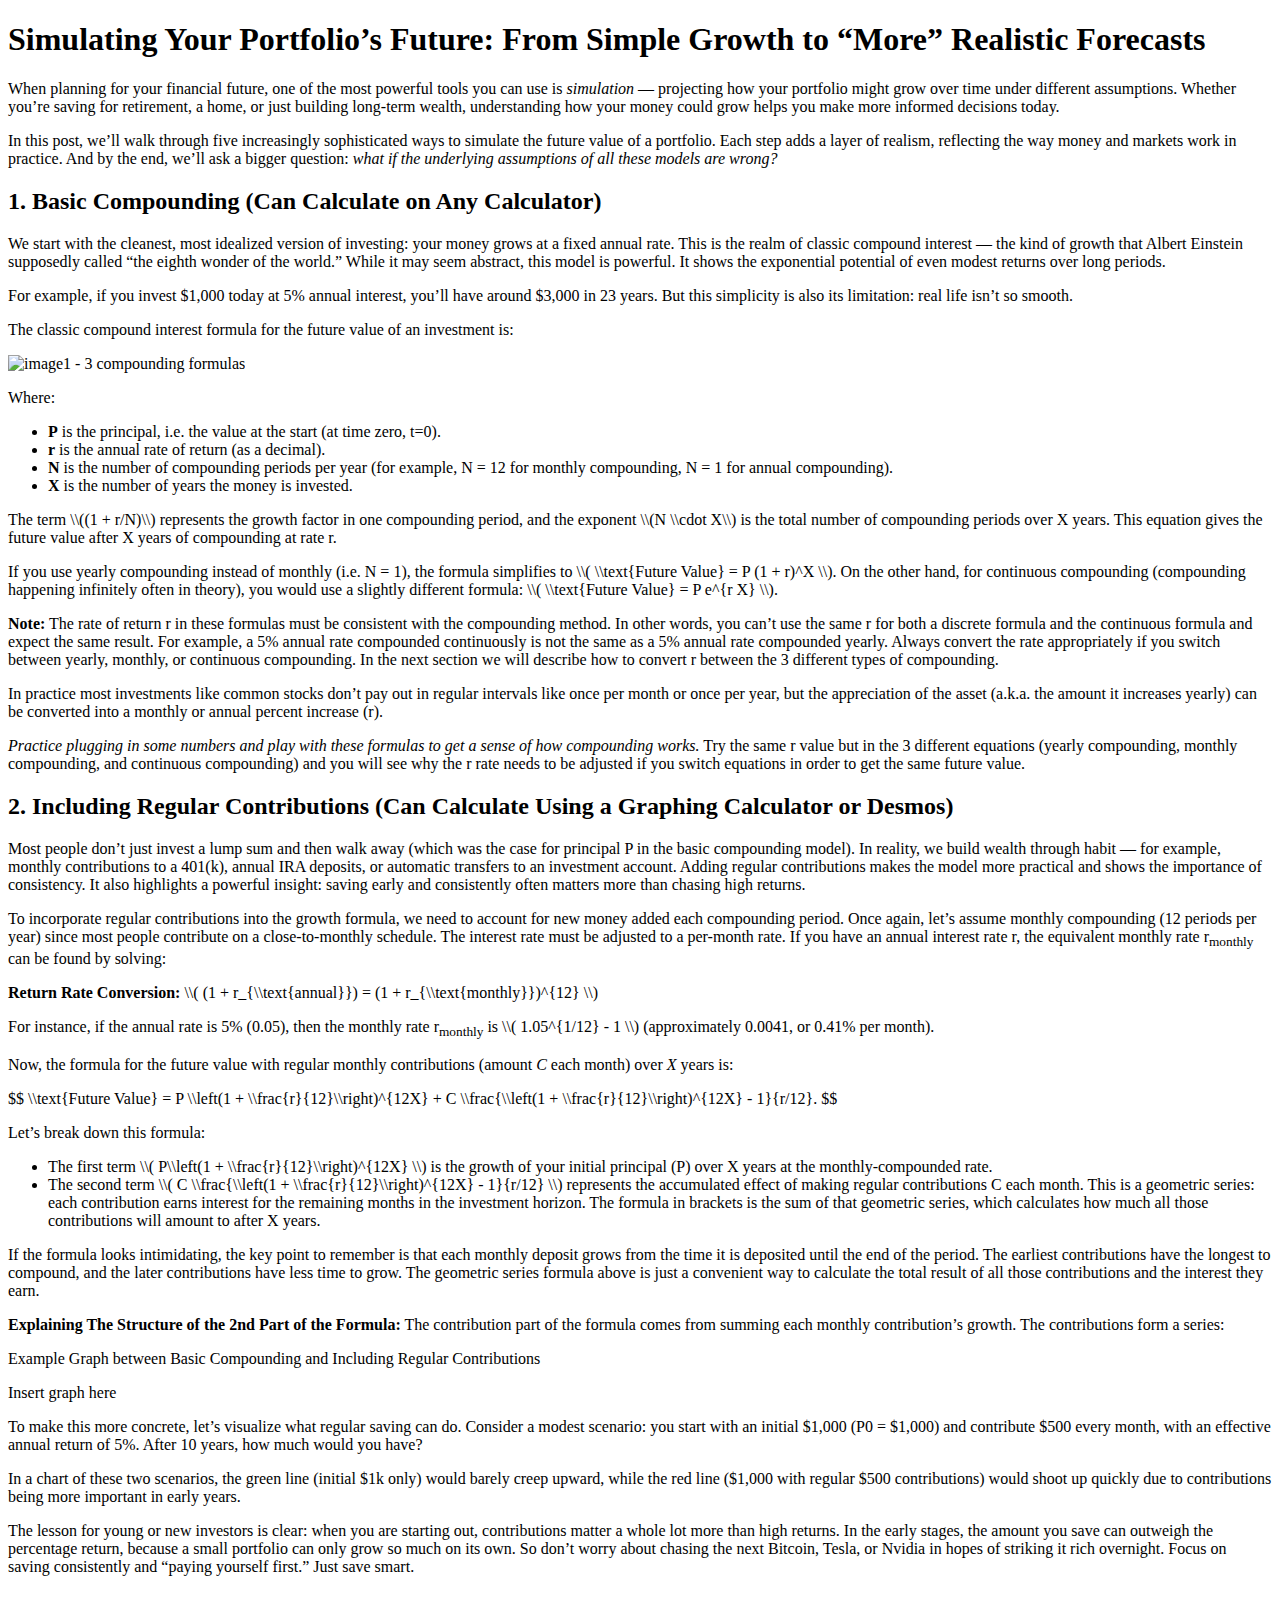
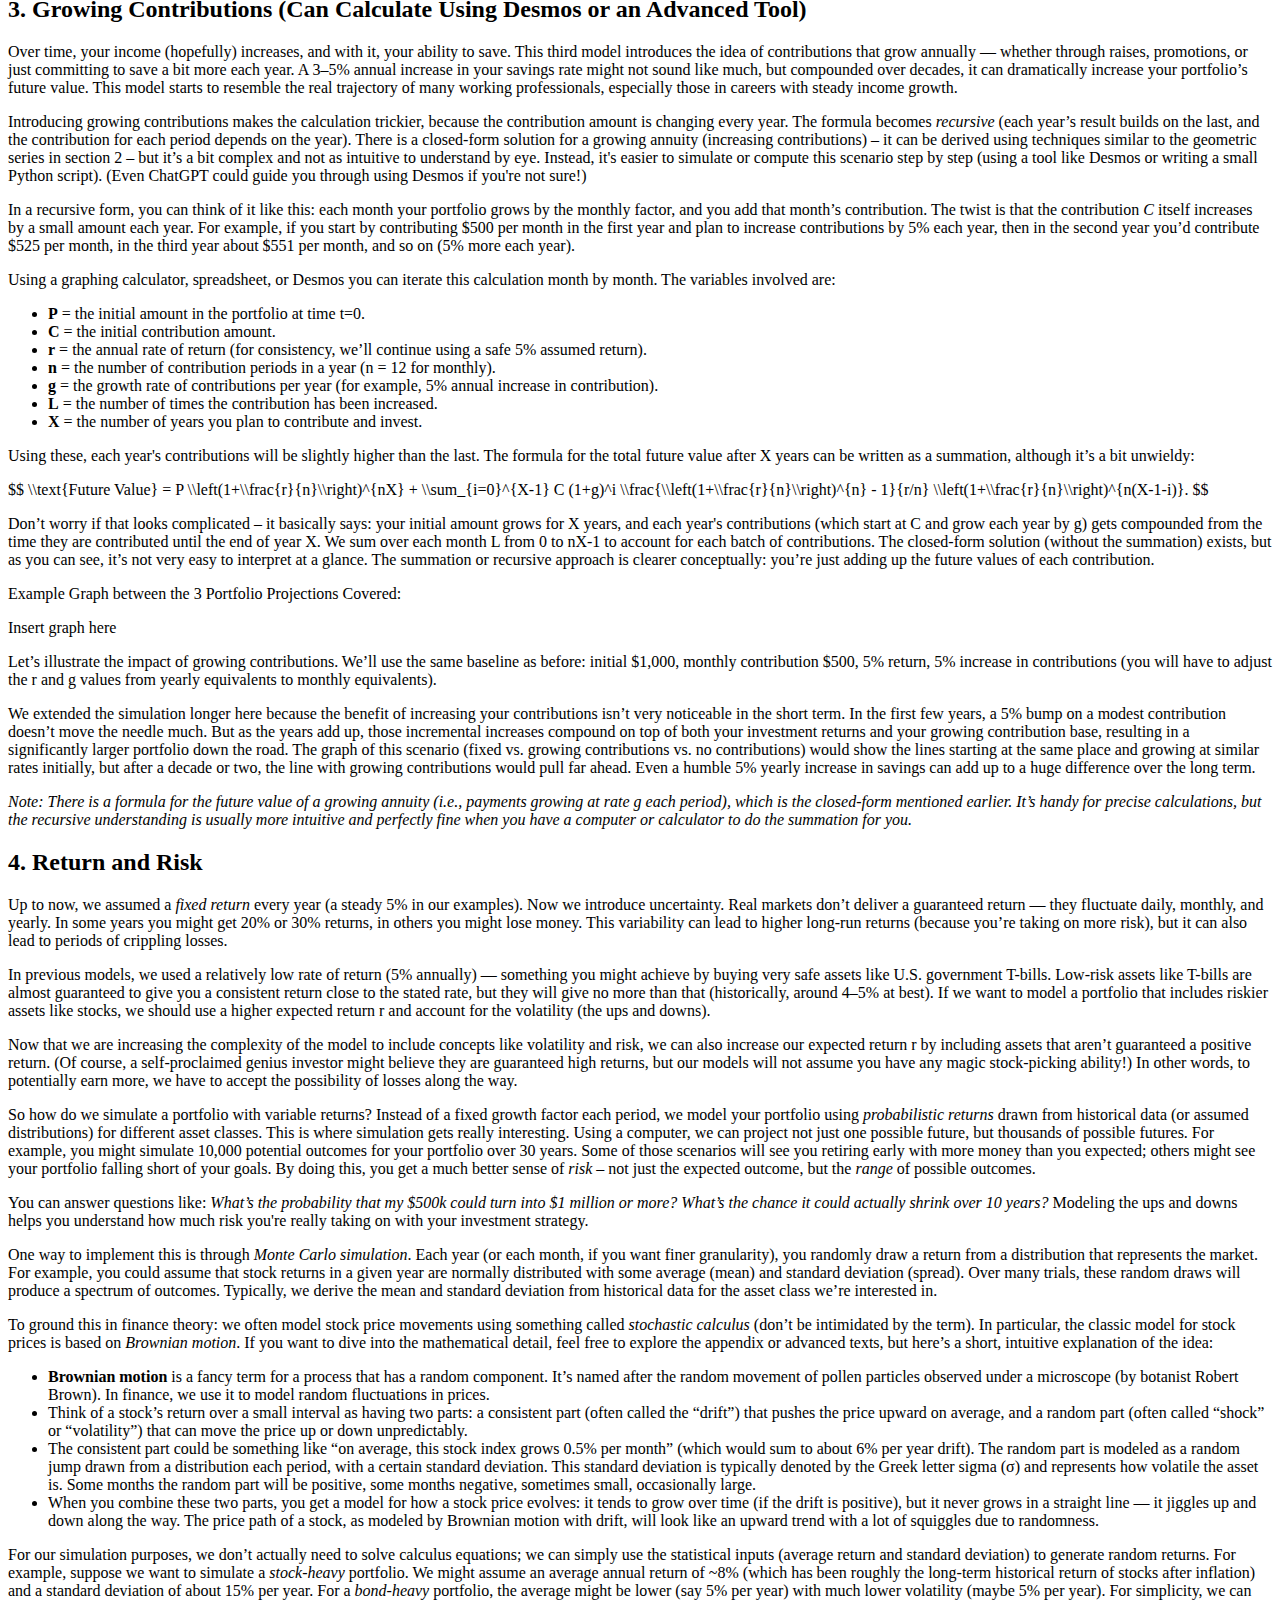
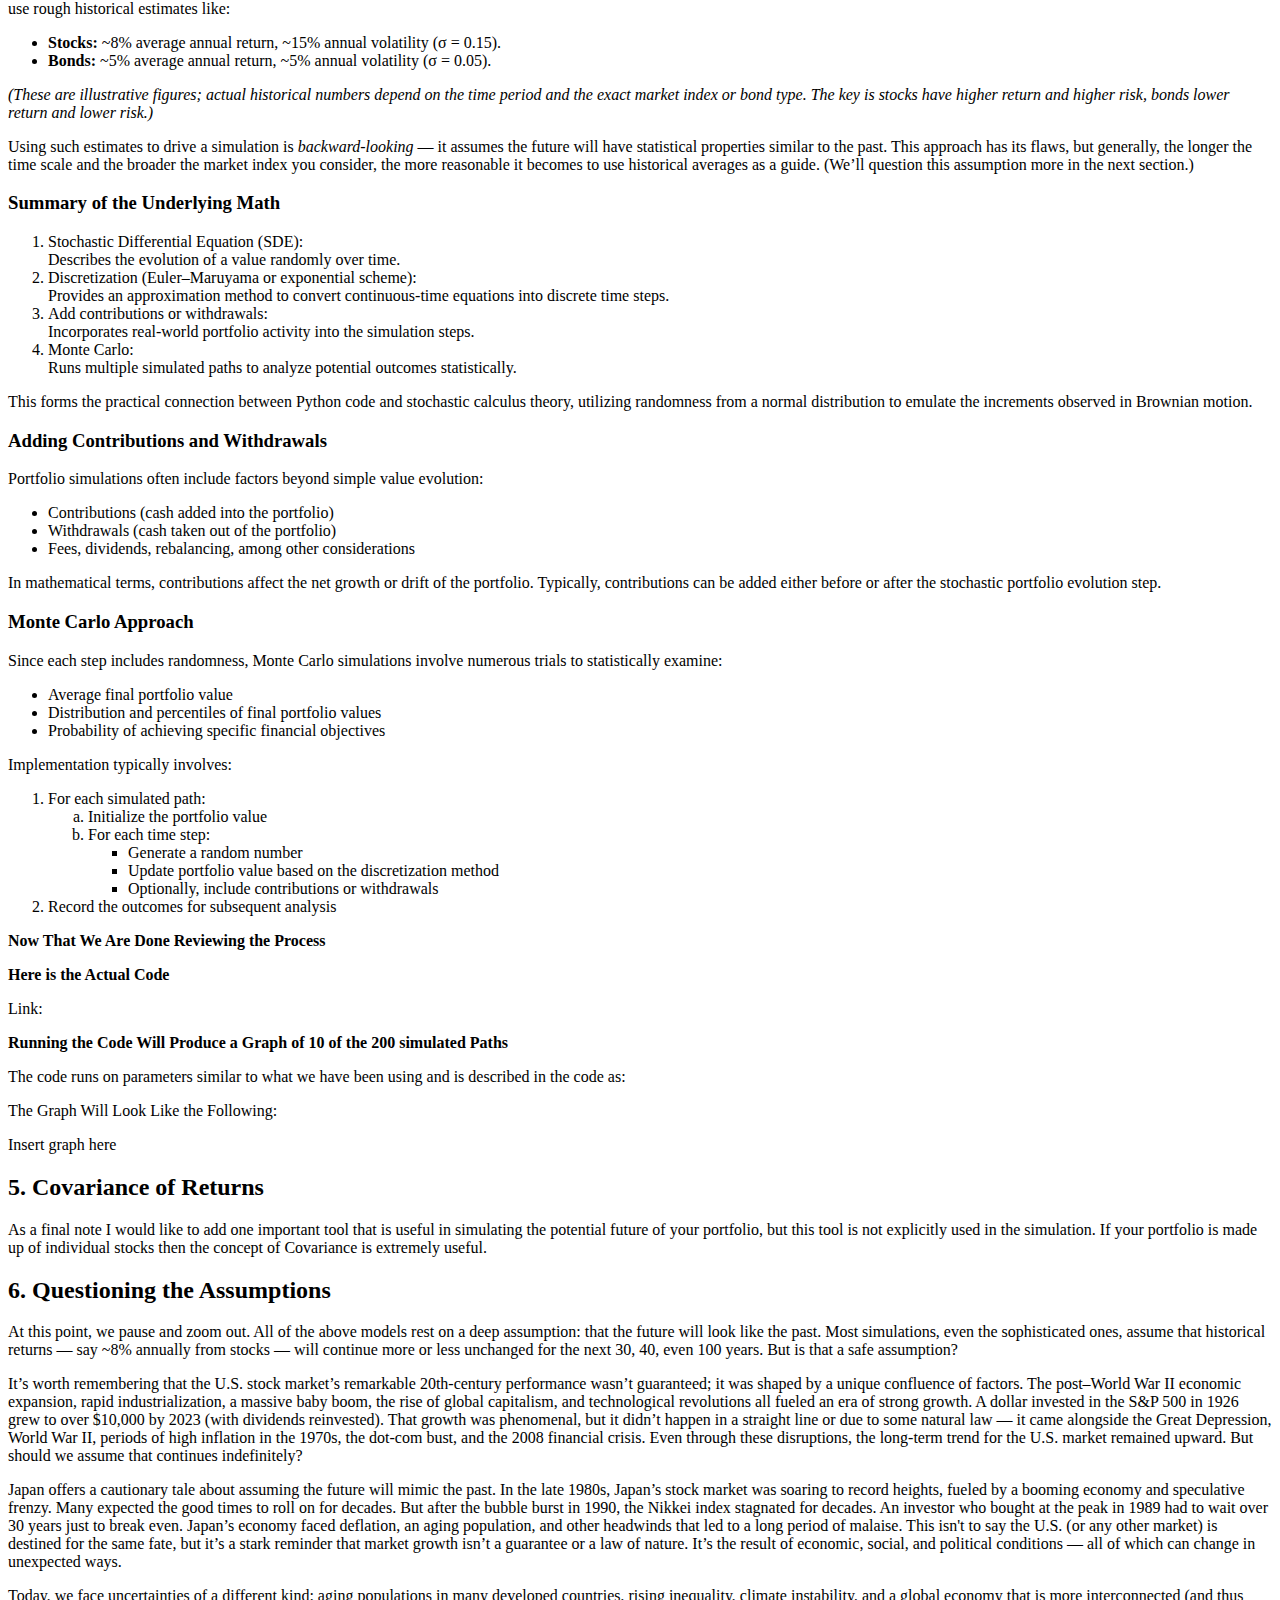
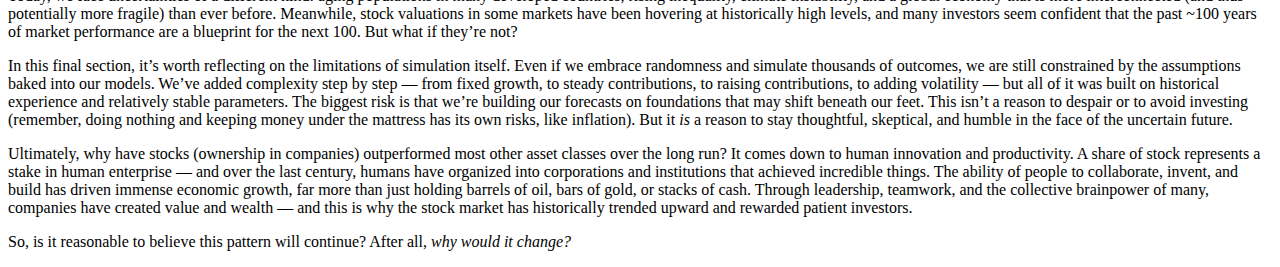
==== posts/finance-post1.html @ 4a127bc6 "Update finance-post1.html" ====
<!DOCTYPE html>
<html lang="en">
<head>
  <meta charset="UTF-8">
  <title>Simulating Your Portfolio’s Future</title>
  <link rel="stylesheet" href="style.css">
  <script>
  window.MathJax = {
    tex: {
      inlineMath: [['\\(','\\)']],
      displayMath: [['$$','$$'], ['\\[','\\]']]
    },
    options: {
      skipHtmlTags: ['script','noscript','style','textarea','pre']
    }
  };
  </script>
  <script src="https://cdn.jsdelivr.net/npm/mathjax@3/es5/tex-chtml.js" async></script>
</head>
<body>
<div class="container">
  <h1>Simulating Your Portfolio’s Future: From Simple Growth to “More” Realistic Forecasts</h1>

  <p>When planning for your financial future, one of the most powerful tools you can use is <em>simulation</em> — projecting how your portfolio might grow over time under different assumptions. Whether you’re saving for retirement, a home, or just building long-term wealth, understanding how your money could grow helps you make more informed decisions today.</p>

  <p>In this post, we’ll walk through five increasingly sophisticated ways to simulate the future value of a portfolio. Each step adds a layer of realism, reflecting the way money and markets work in practice. And by the end, we’ll ask a bigger question: <em>what if the underlying assumptions of all these models are wrong?</em></p>

  <h2>1. Basic Compounding (Can Calculate on Any Calculator)</h2>

  <p>We start with the cleanest, most idealized version of investing: your money grows at a fixed annual rate. This is the realm of classic compound interest — the kind of growth that Albert Einstein supposedly called “the eighth wonder of the world.” While it may seem abstract, this model is powerful. It shows the exponential potential of even modest returns over long periods.</p>

  <p>For example, if you invest $1,000 today at 5% annual interest, you’ll have around $3,000 in 23 years. But this simplicity is also its limitation: real life isn’t so smooth.</p>

  <p>The classic compound interest formula for the future value of an investment is:</p>
  <div class="graph-placeholder">
    <img src="https://github.com/He11oPeter/SamuelsBadMath/blob/main/images/Finance-post1-image1.png" alt="image1 - 3 compounding formulas" />
  </div>

  <p>Where:</p>
  <ul>
    <li><strong>P</strong> is the principal, i.e. the value at the start (at time zero, t=0).</li>
    <li><strong>r</strong> is the annual rate of return (as a decimal).</li>
    <li><strong>N</strong> is the number of compounding periods per year (for example, N = 12 for monthly compounding, N = 1 for annual compounding).</li>
    <li><strong>X</strong> is the number of years the money is invested.</li>
  </ul>

  <p>The term \\((1 + r/N)\\) represents the growth factor in one compounding period, and the exponent \\(N \\cdot X\\) is the total number of compounding periods over X years. This equation gives the future value after X years of compounding at rate r.</p>

  <p>If you use yearly compounding instead of monthly (i.e. N = 1), the formula simplifies to \\( \\text{Future Value} = P (1 + r)^X \\). On the other hand, for continuous compounding (compounding happening infinitely often in theory), you would use a slightly different formula: \\( \\text{Future Value} = P e^{r X} \\).</p>

  <p><strong>Note:</strong> The rate of return r in these formulas must be consistent with the compounding method. In other words, you can’t use the same r for both a discrete formula and the continuous formula and expect the same result. For example, a 5% annual rate compounded continuously is not the same as a 5% annual rate compounded yearly. Always convert the rate appropriately if you switch between yearly, monthly, or continuous compounding. In the next section we will describe how to convert r between the 3 different types of compounding.</p>

  <p>In practice most investments like common stocks don’t pay out in regular intervals like once per month or once per year, but the appreciation of the asset (a.k.a. the amount it increases yearly) can be converted into a monthly or annual percent increase (r).</p>

  <p><em>Practice plugging in some numbers and play with these formulas to get a sense of how compounding works.</em> Try the same r value but in the 3 different equations (yearly compounding, monthly compounding, and continuous compounding) and you will see why the r rate needs to be adjusted if you switch equations in order to get the same future value.</p>

  <h2>2. Including Regular Contributions (Can Calculate Using a Graphing Calculator or Desmos)</h2>

  <p>Most people don’t just invest a lump sum and then walk away (which was the case for principal P in the basic compounding model). In reality, we build wealth through habit — for example, monthly contributions to a 401(k), annual IRA deposits, or automatic transfers to an investment account. Adding regular contributions makes the model more practical and shows the importance of consistency. It also highlights a powerful insight: saving early and consistently often matters more than chasing high returns.</p>

  <p>To incorporate regular contributions into the growth formula, we need to account for new money added each compounding period. Once again, let’s assume monthly compounding (12 periods per year) since most people contribute on a close-to-monthly schedule. The interest rate must be adjusted to a per-month rate. If you have an annual interest rate r, the equivalent monthly rate r<sub>monthly</sub> can be found by solving:</p>

  <p><strong>Return Rate Conversion:</strong> \\( (1 + r_{\\text{annual}}) = (1 + r_{\\text{monthly}})^{12} \\)</p>

  <p>For instance, if the annual rate is 5% (0.05), then the monthly rate r<sub>monthly</sub> is \\( 1.05^{1/12} - 1 \\) (approximately 0.0041, or 0.41% per month).</p>

  <p>Now, the formula for the future value with regular monthly contributions (amount <em>C</em> each month) over <em>X</em> years is:</p>

  <p>$$ \\text{Future Value} = P \\left(1 + \\frac{r}{12}\\right)^{12X} + C \\frac{\\left(1 + \\frac{r}{12}\\right)^{12X} - 1}{r/12}. $$</p>

  <p>Let’s break down this formula:</p>
  <ul>
    <li>The first term \\( P\\left(1 + \\frac{r}{12}\\right)^{12X} \\) is the growth of your initial principal (P) over X years at the monthly-compounded rate.</li>
    <li>The second term \\( C \\frac{\\left(1 + \\frac{r}{12}\\right)^{12X} - 1}{r/12} \\) represents the accumulated effect of making regular contributions C each month. This is a geometric series: each contribution earns interest for the remaining months in the investment horizon. The formula in brackets is the sum of that geometric series, which calculates how much all those contributions will amount to after X years.</li>
  </ul>

  <p>If the formula looks intimidating, the key point to remember is that each monthly deposit grows from the time it is deposited until the end of the period. The earliest contributions have the longest to compound, and the later contributions have less time to grow. The geometric series formula above is just a convenient way to calculate the total result of all those contributions and the interest they earn.</p>

  <p><strong>Explaining The Structure of the 2nd Part of the Formula:</strong> The contribution part of the formula comes from summing each monthly contribution’s growth. The contributions form a series:</p>

  <p class="graph-caption">Example Graph between Basic Compounding and Including Regular Contributions</p>
  <div class="graph-placeholder">Insert graph here</div>

  <p>To make this more concrete, let’s visualize what regular saving can do. Consider a modest scenario: you start with an initial $1,000 (P0 = $1,000) and contribute $500 every month, with an effective annual return of 5%. After 10 years, how much would you have?</p>

  <p>In a chart of these two scenarios, the <span class="green-line">green line</span> (initial $1k only) would barely creep upward, while the <span class="red-line">red line</span> ($1,000 with regular $500 contributions) would shoot up quickly due to contributions being more important in early years.</p>

  <p>The lesson for young or new investors is clear: when you are starting out, contributions matter a whole lot more than high returns. In the early stages, the amount you save can outweigh the percentage return, because a small portfolio can only grow so much on its own. So don’t worry about chasing the next Bitcoin, Tesla, or Nvidia in hopes of striking it rich overnight. Focus on saving consistently and “paying yourself first.” Just save smart.</p>

  <h2>3. Growing Contributions (Can Calculate Using Desmos or an Advanced Tool)</h2>

  <p>Over time, your income (hopefully) increases, and with it, your ability to save. This third model introduces the idea of contributions that grow annually — whether through raises, promotions, or just committing to save a bit more each year. A 3–5% annual increase in your savings rate might not sound like much, but compounded over decades, it can dramatically increase your portfolio’s future value. This model starts to resemble the real trajectory of many working professionals, especially those in careers with steady income growth.</p>

  <p>Introducing growing contributions makes the calculation trickier, because the contribution amount is changing every year. The formula becomes <em>recursive</em> (each year’s result builds on the last, and the contribution for each period depends on the year). There is a closed-form solution for a growing annuity (increasing contributions) – it can be derived using techniques similar to the geometric series in section 2 – but it’s a bit complex and not as intuitive to understand by eye. Instead, it's easier to simulate or compute this scenario step by step (using a tool like Desmos or writing a small Python script). (Even ChatGPT could guide you through using Desmos if you're not sure!)</p>

  <p>In a recursive form, you can think of it like this: each month your portfolio grows by the monthly factor, and you add that month’s contribution. The twist is that the contribution <em>C</em> itself increases by a small amount each year. For example, if you start by contributing $500 per month in the first year and plan to increase contributions by 5% each year, then in the second year you’d contribute $525 per month, in the third year about $551 per month, and so on (5% more each year).</p>

  <p>Using a graphing calculator, spreadsheet, or Desmos you can iterate this calculation month by month. The variables involved are:</p>
  <ul>
    <li><strong>P</strong> = the initial amount in the portfolio at time t=0.</li>
    <li><strong>C</strong> = the initial contribution amount.</li>
    <li><strong>r</strong> = the annual rate of return (for consistency, we’ll continue using a safe 5% assumed return).</li>
    <li><strong>n</strong> = the number of contribution periods in a year (n = 12 for monthly).</li>
    <li><strong>g</strong> = the growth rate of contributions per year (for example, 5% annual increase in contribution).</li>
    <li><strong>L</strong> = the number of times the contribution has been increased.</li>
    <li><strong>X</strong> = the number of years you plan to contribute and invest.</li>
  </ul>

  <p>Using these, each year's contributions will be slightly higher than the last. The formula for the total future value after X years can be written as a summation, although it’s a bit unwieldy:</p>

  <p>$$ \\text{Future Value} = P \\left(1+\\frac{r}{n}\\right)^{nX} + \\sum_{i=0}^{X-1} C (1+g)^i \\frac{\\left(1+\\frac{r}{n}\\right)^{n} - 1}{r/n} \\left(1+\\frac{r}{n}\\right)^{n(X-1-i)}. $$</p>

  <p>Don’t worry if that looks complicated – it basically says: your initial amount grows for X years, and each year's contributions (which start at C and grow each year by g) gets compounded from the time they are contributed until the end of year X. We sum over each month L from 0 to nX-1 to account for each batch of contributions. The closed-form solution (without the summation) exists, but as you can see, it’s not very easy to interpret at a glance. The summation or recursive approach is clearer conceptually: you’re just adding up the future values of each contribution.</p>

  <p class="graph-caption">Example Graph between the 3 Portfolio Projections Covered:</p>
  <div class="graph-placeholder">Insert graph here</div>

  <p>Let’s illustrate the impact of growing contributions. We’ll use the same baseline as before: initial $1,000, monthly contribution $500, 5% return, 5% increase in contributions (you will have to adjust the r and g values from yearly equivalents to monthly equivalents).</p>

  <p>We extended the simulation longer here because the benefit of increasing your contributions isn’t very noticeable in the short term. In the first few years, a 5% bump on a modest contribution doesn’t move the needle much. But as the years add up, those incremental increases compound on top of both your investment returns and your growing contribution base, resulting in a significantly larger portfolio down the road. The graph of this scenario (fixed vs. growing contributions vs. no contributions) would show the lines starting at the same place and growing at similar rates initially, but after a decade or two, the line with growing contributions would pull far ahead. Even a humble 5% yearly increase in savings can add up to a huge difference over the long term.</p>

  <p><em>Note: There is a formula for the future value of a growing annuity (i.e., payments growing at rate g each period), which is the closed-form mentioned earlier. It’s handy for precise calculations, but the recursive understanding is usually more intuitive and perfectly fine when you have a computer or calculator to do the summation for you.</em></p>

  <h2>4. Return and Risk</h2>

  <p>Up to now, we assumed a <em>fixed return</em> every year (a steady 5% in our examples). Now we introduce uncertainty. Real markets don’t deliver a guaranteed return — they fluctuate daily, monthly, and yearly. In some years you might get 20% or 30% returns, in others you might lose money. This variability can lead to higher long-run returns (because you’re taking on more risk), but it can also lead to periods of crippling losses.</p>

  <p>In previous models, we used a relatively low rate of return (5% annually) — something you might achieve by buying very safe assets like U.S. government T-bills. Low-risk assets like T-bills are almost guaranteed to give you a consistent return close to the stated rate, but they will give no more than that (historically, around 4–5% at best). If we want to model a portfolio that includes riskier assets like stocks, we should use a higher expected return r and account for the volatility (the ups and downs).</p>

  <p>Now that we are increasing the complexity of the model to include concepts like volatility and risk, we can also increase our expected return r by including assets that aren’t guaranteed a positive return. (Of course, a self-proclaimed genius investor might believe they are guaranteed high returns, but our models will not assume you have any magic stock-picking ability!) In other words, to potentially earn more, we have to accept the possibility of losses along the way.</p>

  <p>So how do we simulate a portfolio with variable returns? Instead of a fixed growth factor each period, we model your portfolio using <em>probabilistic returns</em> drawn from historical data (or assumed distributions) for different asset classes. This is where simulation gets really interesting. Using a computer, we can project not just one possible future, but thousands of possible futures. For example, you might simulate 10,000 potential outcomes for your portfolio over 30 years. Some of those scenarios will see you retiring early with more money than you expected; others might see your portfolio falling short of your goals. By doing this, you get a much better sense of <em>risk</em> – not just the expected outcome, but the <em>range</em> of possible outcomes.</p>

  <p>You can answer questions like: <em>What’s the probability that my $500k could turn into $1 million or more? What’s the chance it could actually shrink over 10 years?</em> Modeling the ups and downs helps you understand how much risk you're really taking on with your investment strategy.</p>

  <p>One way to implement this is through <em>Monte Carlo simulation</em>. Each year (or each month, if you want finer granularity), you randomly draw a return from a distribution that represents the market. For example, you could assume that stock returns in a given year are normally distributed with some average (mean) and standard deviation (spread). Over many trials, these random draws will produce a spectrum of outcomes. Typically, we derive the mean and standard deviation from historical data for the asset class we’re interested in.</p>

  <p>To ground this in finance theory: we often model stock price movements using something called <em>stochastic calculus</em> (don’t be intimidated by the term). In particular, the classic model for stock prices is based on <em>Brownian motion</em>. If you want to dive into the mathematical detail, feel free to explore the appendix or advanced texts, but here’s a short, intuitive explanation of the idea:</p>

  <ul>
    <li><strong>Brownian motion</strong> is a fancy term for a process that has a random component. It’s named after the random movement of pollen particles observed under a microscope (by botanist Robert Brown). In finance, we use it to model random fluctuations in prices.</li>
    <li>Think of a stock’s return over a small interval as having two parts: a consistent part (often called the “drift”) that pushes the price upward on average, and a random part (often called “shock” or “volatility”) that can move the price up or down unpredictably.</li>
    <li>The consistent part could be something like “on average, this stock index grows 0.5% per month” (which would sum to about 6% per year drift). The random part is modeled as a random jump drawn from a distribution each period, with a certain standard deviation. This standard deviation is typically denoted by the Greek letter sigma (&sigma;) and represents how volatile the asset is. Some months the random part will be positive, some months negative, sometimes small, occasionally large.</li>
    <li>When you combine these two parts, you get a model for how a stock price evolves: it tends to grow over time (if the drift is positive), but it never grows in a straight line — it jiggles up and down along the way. The price path of a stock, as modeled by Brownian motion with drift, will look like an upward trend with a lot of squiggles due to randomness.</li>
  </ul>

  <p>For our simulation purposes, we don’t actually need to solve calculus equations; we can simply use the statistical inputs (average return and standard deviation) to generate random returns. For example, suppose we want to simulate a <em>stock-heavy</em> portfolio. We might assume an average annual return of ~8% (which has been roughly the long-term historical return of stocks after inflation) and a standard deviation of about 15% per year. For a <em>bond-heavy</em> portfolio, the average might be lower (say 5% per year) with much lower volatility (maybe 5% per year). For simplicity, we can use rough historical estimates like:</p>

  <ul>
    <li><strong>Stocks:</strong> ~8% average annual return, ~15% annual volatility (&sigma; = 0.15).</li>
    <li><strong>Bonds:</strong> ~5% average annual return, ~5% annual volatility (&sigma; = 0.05).</li>
  </ul>

  <p><em>(These are illustrative figures; actual historical numbers depend on the time period and the exact market index or bond type. The key is stocks have higher return and higher risk, bonds lower return and lower risk.)</em></p>

  <p>Using such estimates to drive a simulation is <em>backward-looking</em> — it assumes the future will have statistical properties similar to the past. This approach has its flaws, but generally, the longer the time scale and the broader the market index you consider, the more reasonable it becomes to use historical averages as a guide. (We’ll question this assumption more in the next section.)</p>
  <h3><strong>Summary of the Underlying Math</strong></h3>
<ol>
    <li>Stochastic Differential Equation (SDE):<br>
        Describes the evolution of a value randomly over time.
    </li>

    <li>Discretization (Euler–Maruyama or exponential scheme):<br>
        Provides an approximation method to convert continuous-time equations into discrete time steps.
    </li>

    <li>Add contributions or withdrawals:<br>
        Incorporates real-world portfolio activity into the simulation steps.
    </li>

    <li>Monte Carlo:<br>
        Runs multiple simulated paths to analyze potential outcomes statistically.
    </li>
</ol>

<p>This forms the practical connection between Python code and stochastic calculus theory, utilizing randomness from a normal distribution to emulate the increments observed in Brownian motion.</p>

<h3><strong>Adding Contributions and Withdrawals</strong></h3>
<p>Portfolio simulations often include factors beyond simple value evolution:</p>
<ul>
    <li>Contributions (cash added into the portfolio)</li>
    <li>Withdrawals (cash taken out of the portfolio)</li>
    <li>Fees, dividends, rebalancing, among other considerations</li>
</ul>

<p>In mathematical terms, contributions affect the net growth or drift of the portfolio. Typically, contributions can be added either before or after the stochastic portfolio evolution step.</p>

<h3><strong>Monte Carlo Approach</strong></h3>
<p>Since each step includes randomness, Monte Carlo simulations involve numerous trials to statistically examine:</p>
<ul>
    <li>Average final portfolio value</li>
    <li>Distribution and percentiles of final portfolio values</li>
    <li>Probability of achieving specific financial objectives</li>
</ul>

<p>Implementation typically involves:</p>
<ol>
    <li>For each simulated path:
        <ol type="a">
            <li>Initialize the portfolio value</li>
            <li>For each time step:
                <ul>
                    <li>Generate a random number</li>
                    <li>Update portfolio value based on the discretization method</li>
                    <li>Optionally, include contributions or withdrawals</li>
                </ul>
            </li>
        </ol>
    </li>
    <li>Record the outcomes for subsequent analysis</li>
</ol>



  <p><strong>Now That We Are Done Reviewing the Process</strong></p>
  <p><strong>Here is the Actual Code</strong></p>
  <p>Link:</p>

  <p><strong>Running the Code Will Produce a Graph of 10 of the 200 simulated Paths</strong></p>
  <p>The code runs on parameters similar to what we have been using and is described in the code as:</p>
  <p class="graph-caption">The Graph Will Look Like the Following:</p>
  <div class="graph-placeholder">Insert graph here</div>

  <h2>5. Covariance of Returns</h2>

  <p>As a final note I would like to add one important tool that is useful in simulating the potential future of your portfolio, but this tool is not explicitly used in the simulation. If your portfolio is made up of individual stocks then the concept of Covariance is extremely useful.</p>

  <h2>6. Questioning the Assumptions</h2>

  <p>At this point, we pause and zoom out. All of the above models rest on a deep assumption: that the future will look like the past. Most simulations, even the sophisticated ones, assume that historical returns — say ~8% annually from stocks — will continue more or less unchanged for the next 30, 40, even 100 years. But is that a safe assumption?</p>

  <p>It’s worth remembering that the U.S. stock market’s remarkable 20th-century performance wasn’t guaranteed; it was shaped by a unique confluence of factors. The post–World War II economic expansion, rapid industrialization, a massive baby boom, the rise of global capitalism, and technological revolutions all fueled an era of strong growth. A dollar invested in the S&amp;P 500 in 1926 grew to over $10,000 by 2023 (with dividends reinvested). That growth was phenomenal, but it didn’t happen in a straight line or due to some natural law — it came alongside the Great Depression, World War II, periods of high inflation in the 1970s, the dot-com bust, and the 2008 financial crisis. Even through these disruptions, the long-term trend for the U.S. market remained upward. But should we assume that continues indefinitely?</p>

  <p>Japan offers a cautionary tale about assuming the future will mimic the past. In the late 1980s, Japan’s stock market was soaring to record heights, fueled by a booming economy and speculative frenzy. Many expected the good times to roll on for decades. But after the bubble burst in 1990, the Nikkei index stagnated for decades. An investor who bought at the peak in 1989 had to wait over 30 years just to break even. Japan’s economy faced deflation, an aging population, and other headwinds that led to a long period of malaise. This isn't to say the U.S. (or any other market) is destined for the same fate, but it’s a stark reminder that market growth isn’t a guarantee or a law of nature. It’s the result of economic, social, and political conditions — all of which can change in unexpected ways.</p>

  <p>Today, we face uncertainties of a different kind: aging populations in many developed countries, rising inequality, climate instability, and a global economy that is more interconnected (and thus potentially more fragile) than ever before. Meanwhile, stock valuations in some markets have been hovering at historically high levels, and many investors seem confident that the past ~100 years of market performance are a blueprint for the next 100. But what if they’re not?</p>

  <p>In this final section, it’s worth reflecting on the limitations of simulation itself. Even if we embrace randomness and simulate thousands of outcomes, we are still constrained by the assumptions baked into our models. We’ve added complexity step by step — from fixed growth, to steady contributions, to raising contributions, to adding volatility — but all of it was built on historical experience and relatively stable parameters. The biggest risk is that we’re building our forecasts on foundations that may shift beneath our feet. This isn’t a reason to despair or to avoid investing (remember, doing nothing and keeping money under the mattress has its own risks, like inflation). But it <em>is</em> a reason to stay thoughtful, skeptical, and humble in the face of the uncertain future.</p>

  <p>Ultimately, why have stocks (ownership in companies) outperformed most other asset classes over the long run? It comes down to human innovation and productivity. A share of stock represents a stake in human enterprise — and over the last century, humans have organized into corporations and institutions that achieved incredible things. The ability of people to collaborate, invent, and build has driven immense economic growth, far more than just holding barrels of oil, bars of gold, or stacks of cash. Through leadership, teamwork, and the collective brainpower of many, companies have created value and wealth — and this is why the stock market has historically trended upward and rewarded patient investors.</p>

  <p>So, is it reasonable to believe this pattern will continue? After all, <em>why would it change?</em></p>
</div>
</body>
</html>
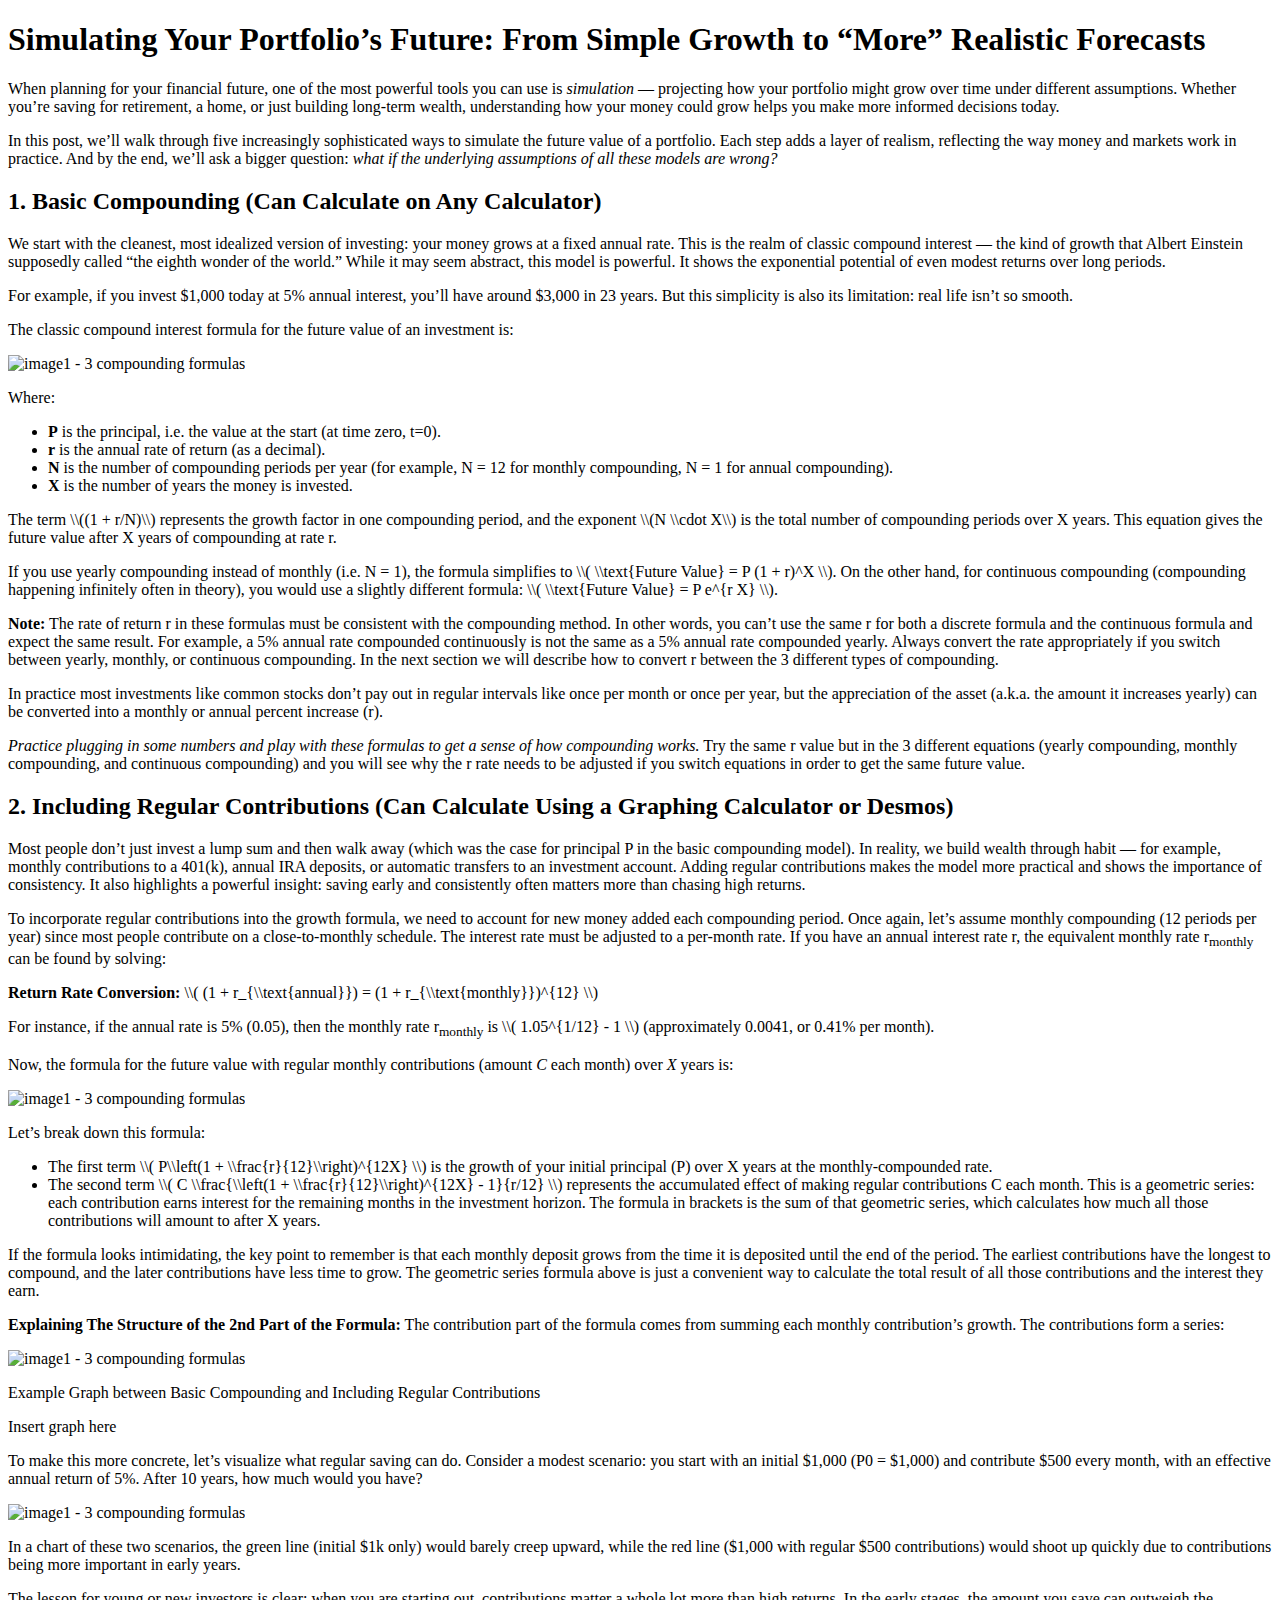
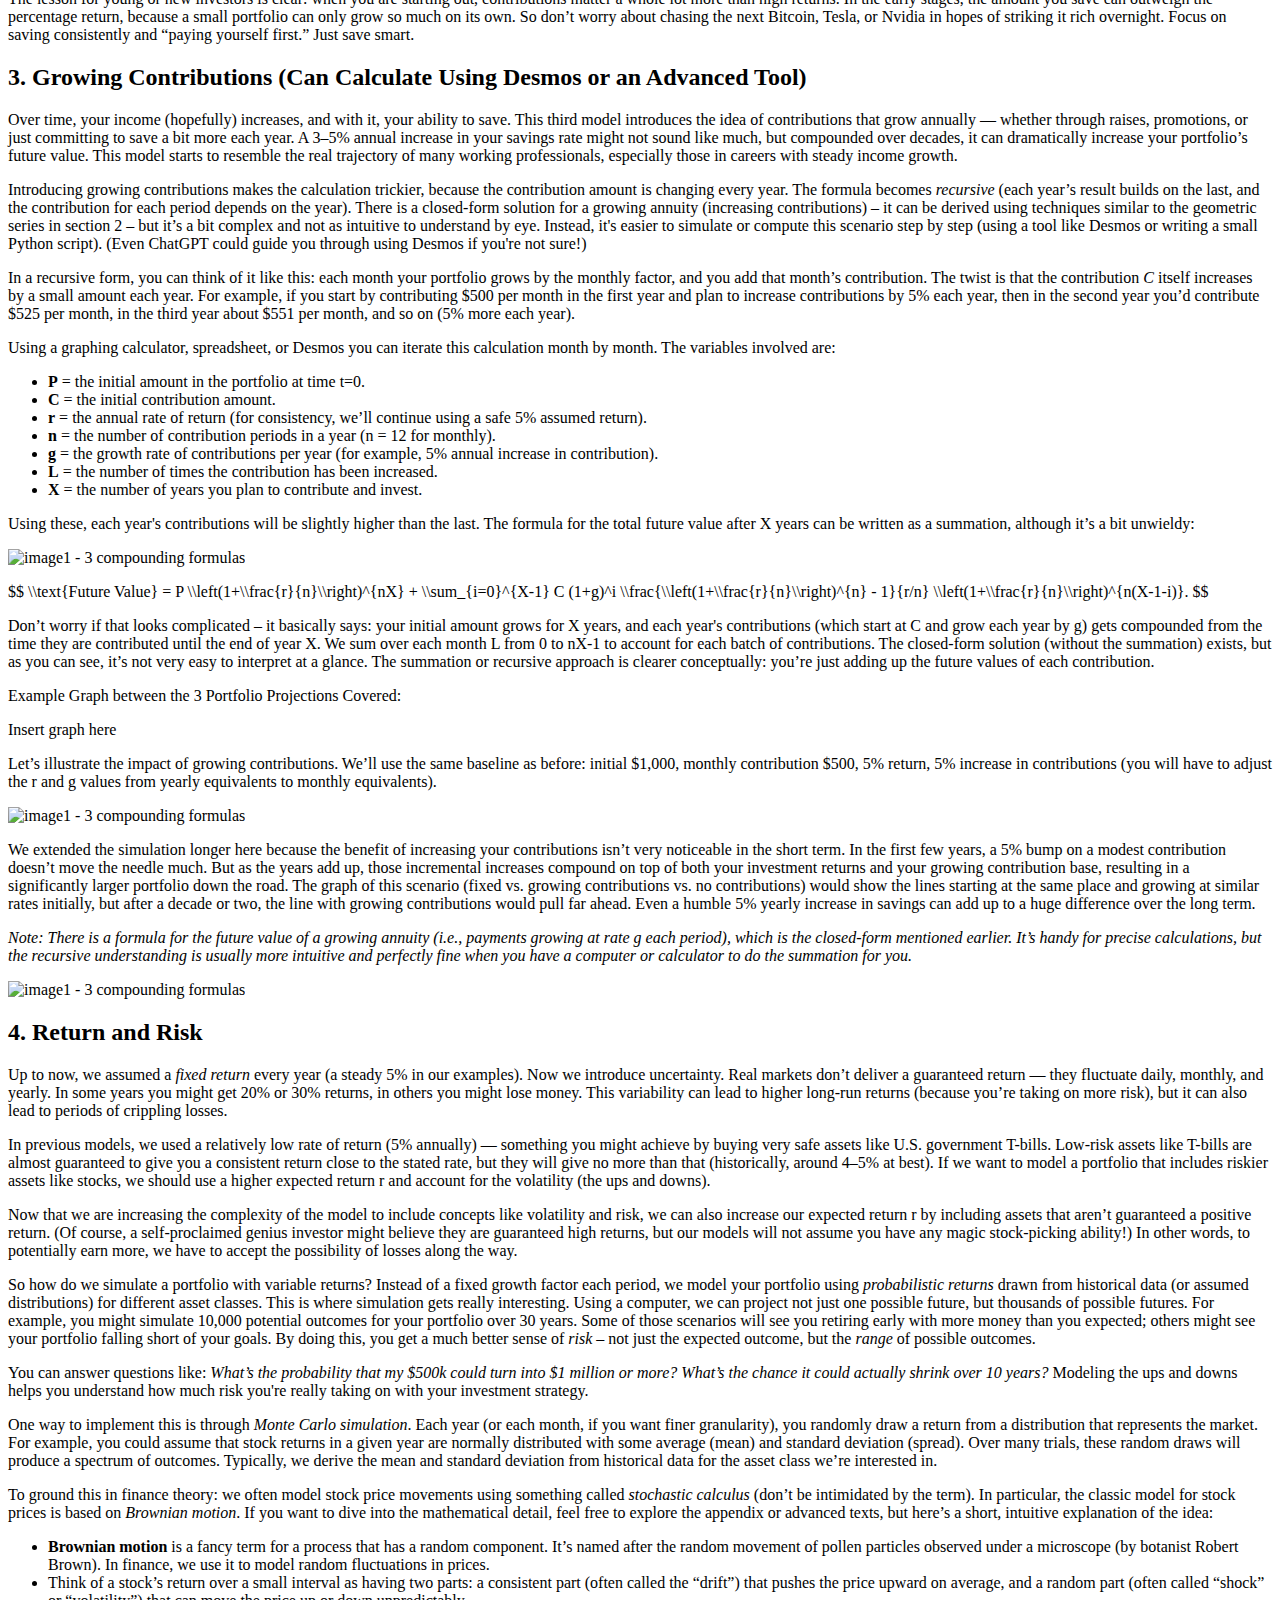
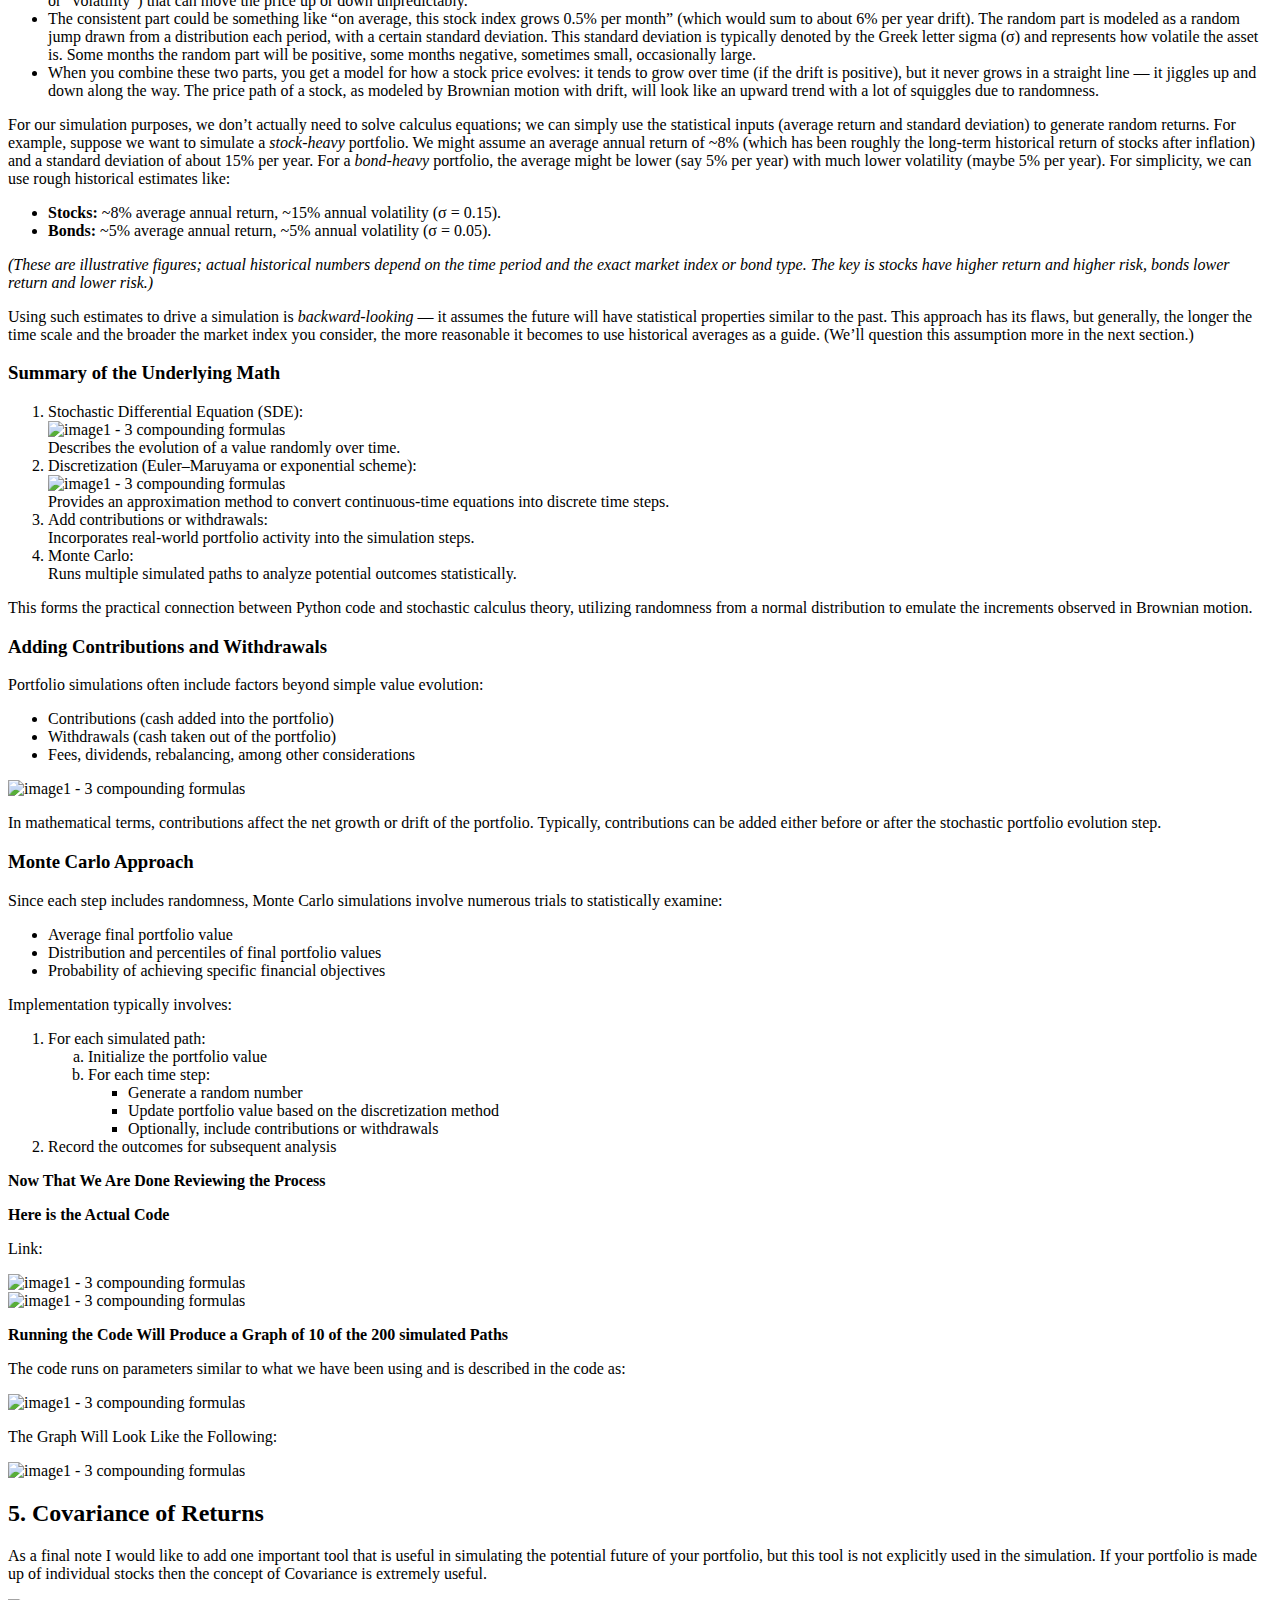
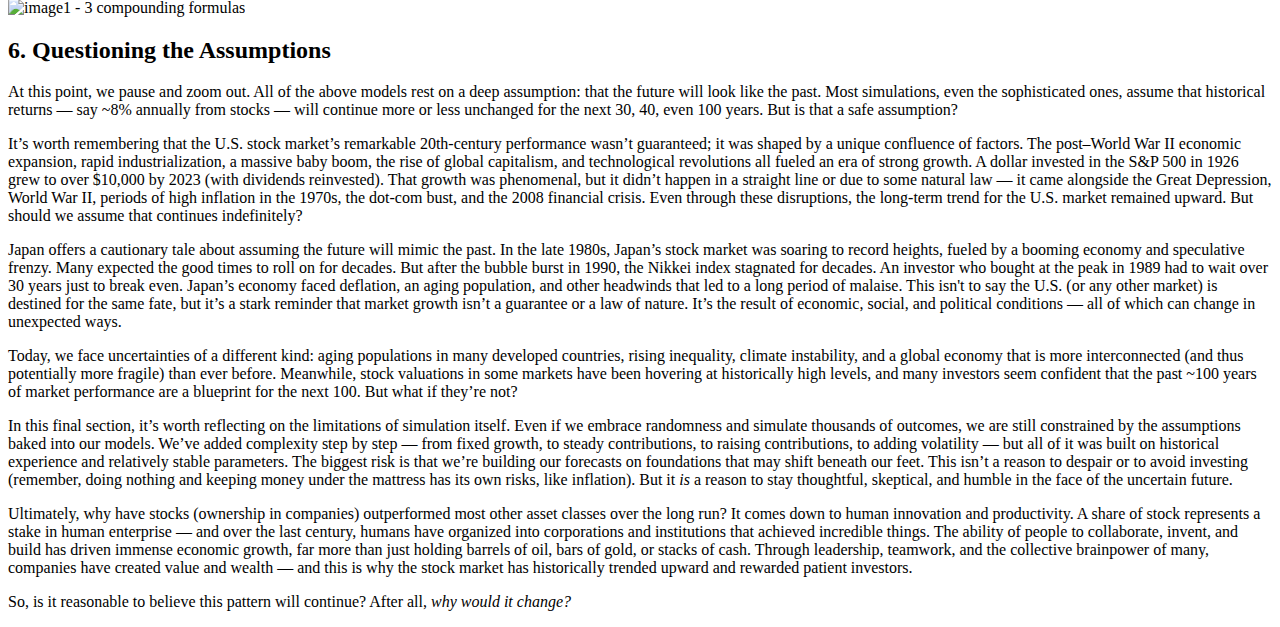
==== commit 94b42e8c: "Update finance-post1.html" ====
--- a/posts/finance-post1.html
+++ b/posts/finance-post1.html
@@ -33,7 +33,7 @@
 
   <p>The classic compound interest formula for the future value of an investment is:</p>
   <div class="graph-placeholder">
-    <img src="https://github.com/He11oPeter/SamuelsBadMath/blob/main/images/Finance-post1-image1.png" alt="image1 - 3 compounding formulas" />
+    <img src="https://raw.githubusercontent.com/He11oPeter/SamuelsBadMath/main/images/Finance-post1-image1.png" alt="image1 - 3 compounding formulas" />
   </div>
 
   <p>Where:</p>
@@ -65,8 +65,9 @@
   <p>For instance, if the annual rate is 5% (0.05), then the monthly rate r<sub>monthly</sub> is \\( 1.05^{1/12} - 1 \\) (approximately 0.0041, or 0.41% per month).</p>
 
   <p>Now, the formula for the future value with regular monthly contributions (amount <em>C</em> each month) over <em>X</em> years is:</p>
-
-  <p>$$ \\text{Future Value} = P \\left(1 + \\frac{r}{12}\\right)^{12X} + C \\frac{\\left(1 + \\frac{r}{12}\\right)^{12X} - 1}{r/12}. $$</p>
+  <div class="graph-placeholder">
+    <img src="https://raw.githubusercontent.com/He11oPeter/SamuelsBadMath/main/images/Finance-post1-image2.png" alt="image1 - 3 compounding formulas" />
+  </div>
 
   <p>Let’s break down this formula:</p>
   <ul>
@@ -77,12 +78,16 @@
   <p>If the formula looks intimidating, the key point to remember is that each monthly deposit grows from the time it is deposited until the end of the period. The earliest contributions have the longest to compound, and the later contributions have less time to grow. The geometric series formula above is just a convenient way to calculate the total result of all those contributions and the interest they earn.</p>
 
   <p><strong>Explaining The Structure of the 2nd Part of the Formula:</strong> The contribution part of the formula comes from summing each monthly contribution’s growth. The contributions form a series:</p>
-
+  <div class="graph-placeholder">
+    <img src="https://raw.githubusercontent.com/He11oPeter/SamuelsBadMath/main/images/Finance-post1-image3.png" alt="image1 - 3 compounding formulas" />
+  </div>
   <p class="graph-caption">Example Graph between Basic Compounding and Including Regular Contributions</p>
   <div class="graph-placeholder">Insert graph here</div>
 
   <p>To make this more concrete, let’s visualize what regular saving can do. Consider a modest scenario: you start with an initial $1,000 (P0 = $1,000) and contribute $500 every month, with an effective annual return of 5%. After 10 years, how much would you have?</p>
-
+  <div class="graph-placeholder">
+    <img src="https://raw.githubusercontent.com/He11oPeter/SamuelsBadMath/main/images/Finance-post1-image4.png" alt="image1 - 3 compounding formulas" />
+  </div>
   <p>In a chart of these two scenarios, the <span class="green-line">green line</span> (initial $1k only) would barely creep upward, while the <span class="red-line">red line</span> ($1,000 with regular $500 contributions) would shoot up quickly due to contributions being more important in early years.</p>
 
   <p>The lesson for young or new investors is clear: when you are starting out, contributions matter a whole lot more than high returns. In the early stages, the amount you save can outweigh the percentage return, because a small portfolio can only grow so much on its own. So don’t worry about chasing the next Bitcoin, Tesla, or Nvidia in hopes of striking it rich overnight. Focus on saving consistently and “paying yourself first.” Just save smart.</p>
@@ -107,7 +112,9 @@
   </ul>
 
   <p>Using these, each year's contributions will be slightly higher than the last. The formula for the total future value after X years can be written as a summation, although it’s a bit unwieldy:</p>
-
+  <div class="graph-placeholder">
+    <img src="https://raw.githubusercontent.com/He11oPeter/SamuelsBadMath/main/images/Finance-post1-image5.png" alt="image1 - 3 compounding formulas" />
+  </div>
   <p>$$ \\text{Future Value} = P \\left(1+\\frac{r}{n}\\right)^{nX} + \\sum_{i=0}^{X-1} C (1+g)^i \\frac{\\left(1+\\frac{r}{n}\\right)^{n} - 1}{r/n} \\left(1+\\frac{r}{n}\\right)^{n(X-1-i)}. $$</p>
 
   <p>Don’t worry if that looks complicated – it basically says: your initial amount grows for X years, and each year's contributions (which start at C and grow each year by g) gets compounded from the time they are contributed until the end of year X. We sum over each month L from 0 to nX-1 to account for each batch of contributions. The closed-form solution (without the summation) exists, but as you can see, it’s not very easy to interpret at a glance. The summation or recursive approach is clearer conceptually: you’re just adding up the future values of each contribution.</p>
@@ -116,11 +123,15 @@
   <div class="graph-placeholder">Insert graph here</div>
 
   <p>Let’s illustrate the impact of growing contributions. We’ll use the same baseline as before: initial $1,000, monthly contribution $500, 5% return, 5% increase in contributions (you will have to adjust the r and g values from yearly equivalents to monthly equivalents).</p>
-
+  <div class="graph-placeholder">
+    <img src="https://raw.githubusercontent.com/He11oPeter/SamuelsBadMath/main/images/Finance-post1-image6.png" alt="image1 - 3 compounding formulas" />
+  </div>
   <p>We extended the simulation longer here because the benefit of increasing your contributions isn’t very noticeable in the short term. In the first few years, a 5% bump on a modest contribution doesn’t move the needle much. But as the years add up, those incremental increases compound on top of both your investment returns and your growing contribution base, resulting in a significantly larger portfolio down the road. The graph of this scenario (fixed vs. growing contributions vs. no contributions) would show the lines starting at the same place and growing at similar rates initially, but after a decade or two, the line with growing contributions would pull far ahead. Even a humble 5% yearly increase in savings can add up to a huge difference over the long term.</p>
 
   <p><em>Note: There is a formula for the future value of a growing annuity (i.e., payments growing at rate g each period), which is the closed-form mentioned earlier. It’s handy for precise calculations, but the recursive understanding is usually more intuitive and perfectly fine when you have a computer or calculator to do the summation for you.</em></p>
-
+  <div class="graph-placeholder">
+    <img src="https://raw.githubusercontent.com/He11oPeter/SamuelsBadMath/main/images/Finance-post1-image7.png" alt="image1 - 3 compounding formulas" />
+  </div>
   <h2>4. Return and Risk</h2>
 
   <p>Up to now, we assumed a <em>fixed return</em> every year (a steady 5% in our examples). Now we introduce uncertainty. Real markets don’t deliver a guaranteed return — they fluctuate daily, monthly, and yearly. In some years you might get 20% or 30% returns, in others you might lose money. This variability can lead to higher long-run returns (because you’re taking on more risk), but it can also lead to periods of crippling losses.</p>
@@ -157,10 +168,16 @@
   <h3><strong>Summary of the Underlying Math</strong></h3>
 <ol>
     <li>Stochastic Differential Equation (SDE):<br>
+  <div class="graph-placeholder">
+    <img src="https://raw.githubusercontent.com/He11oPeter/SamuelsBadMath/main/images/Finance-post1-image8.png" alt="image1 - 3 compounding formulas" />
+  </div>
         Describes the evolution of a value randomly over time.
     </li>
 
     <li>Discretization (Euler–Maruyama or exponential scheme):<br>
+  <div class="graph-placeholder">
+    <img src="https://raw.githubusercontent.com/He11oPeter/SamuelsBadMath/main/images/Finance-post1-image9.png" alt="image1 - 3 compounding formulas" />
+  </div>
         Provides an approximation method to convert continuous-time equations into discrete time steps.
     </li>
 
@@ -182,7 +199,9 @@
     <li>Withdrawals (cash taken out of the portfolio)</li>
     <li>Fees, dividends, rebalancing, among other considerations</li>
 </ul>
-
+  <div class="graph-placeholder">
+    <img src="https://raw.githubusercontent.com/He11oPeter/SamuelsBadMath/main/images/Finance-post1-image10.png" alt="image1 - 3 compounding formulas" />
+  </div>
 <p>In mathematical terms, contributions affect the net growth or drift of the portfolio. Typically, contributions can be added either before or after the stochastic portfolio evolution step.</p>
 
 <h3><strong>Monte Carlo Approach</strong></h3>
@@ -215,16 +234,29 @@
   <p><strong>Now That We Are Done Reviewing the Process</strong></p>
   <p><strong>Here is the Actual Code</strong></p>
   <p>Link:</p>
+  <div class="graph-placeholder">
+    <img src="https://raw.githubusercontent.com/He11oPeter/SamuelsBadMath/main/images/Finance-post1-image11.png" alt="image1 - 3 compounding formulas" />
+  </div>
+  <div class="graph-placeholder">
+    <img src="https://raw.githubusercontent.com/He11oPeter/SamuelsBadMath/main/images/Finance-post1-image12.png" alt="image1 - 3 compounding formulas" />
+  </div>
 
   <p><strong>Running the Code Will Produce a Graph of 10 of the 200 simulated Paths</strong></p>
   <p>The code runs on parameters similar to what we have been using and is described in the code as:</p>
+  <div class="graph-placeholder">
+    <img src="https://raw.githubusercontent.com/He11oPeter/SamuelsBadMath/main/images/Finance-post1-image13.png" alt="image1 - 3 compounding formulas" />
+  </div>
   <p class="graph-caption">The Graph Will Look Like the Following:</p>
-  <div class="graph-placeholder">Insert graph here</div>
+  <div class="graph-placeholder">
+    <img src="https://raw.githubusercontent.com/He11oPeter/SamuelsBadMath/main/images/Finance-post1-image14.png" alt="image1 - 3 compounding formulas" />
+  </div>
 
   <h2>5. Covariance of Returns</h2>
 
   <p>As a final note I would like to add one important tool that is useful in simulating the potential future of your portfolio, but this tool is not explicitly used in the simulation. If your portfolio is made up of individual stocks then the concept of Covariance is extremely useful.</p>
-
+  <div class="graph-placeholder">
+    <img src="https://raw.githubusercontent.com/He11oPeter/SamuelsBadMath/main/images/Finance-post1-image15.png" alt="image1 - 3 compounding formulas" />
+  </div>
   <h2>6. Questioning the Assumptions</h2>
 
   <p>At this point, we pause and zoom out. All of the above models rest on a deep assumption: that the future will look like the past. Most simulations, even the sophisticated ones, assume that historical returns — say ~8% annually from stocks — will continue more or less unchanged for the next 30, 40, even 100 years. But is that a safe assumption?</p>
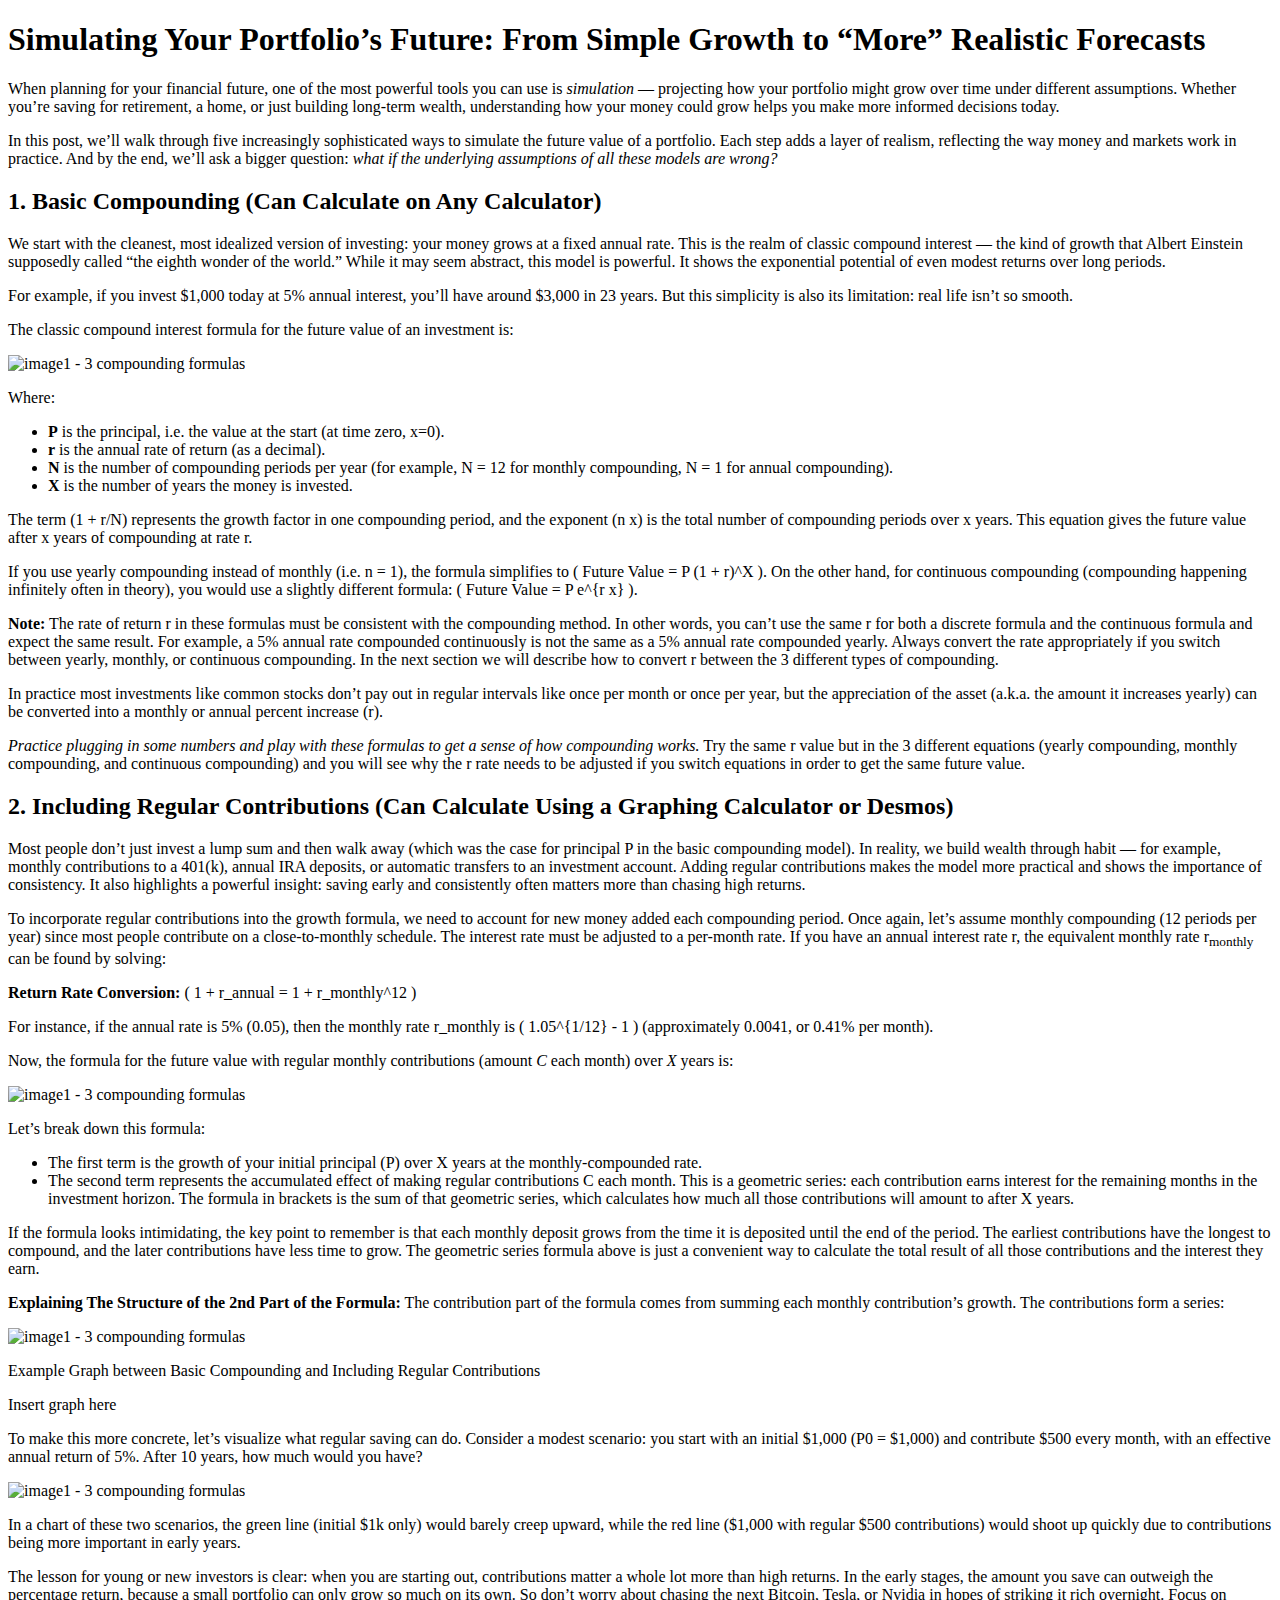
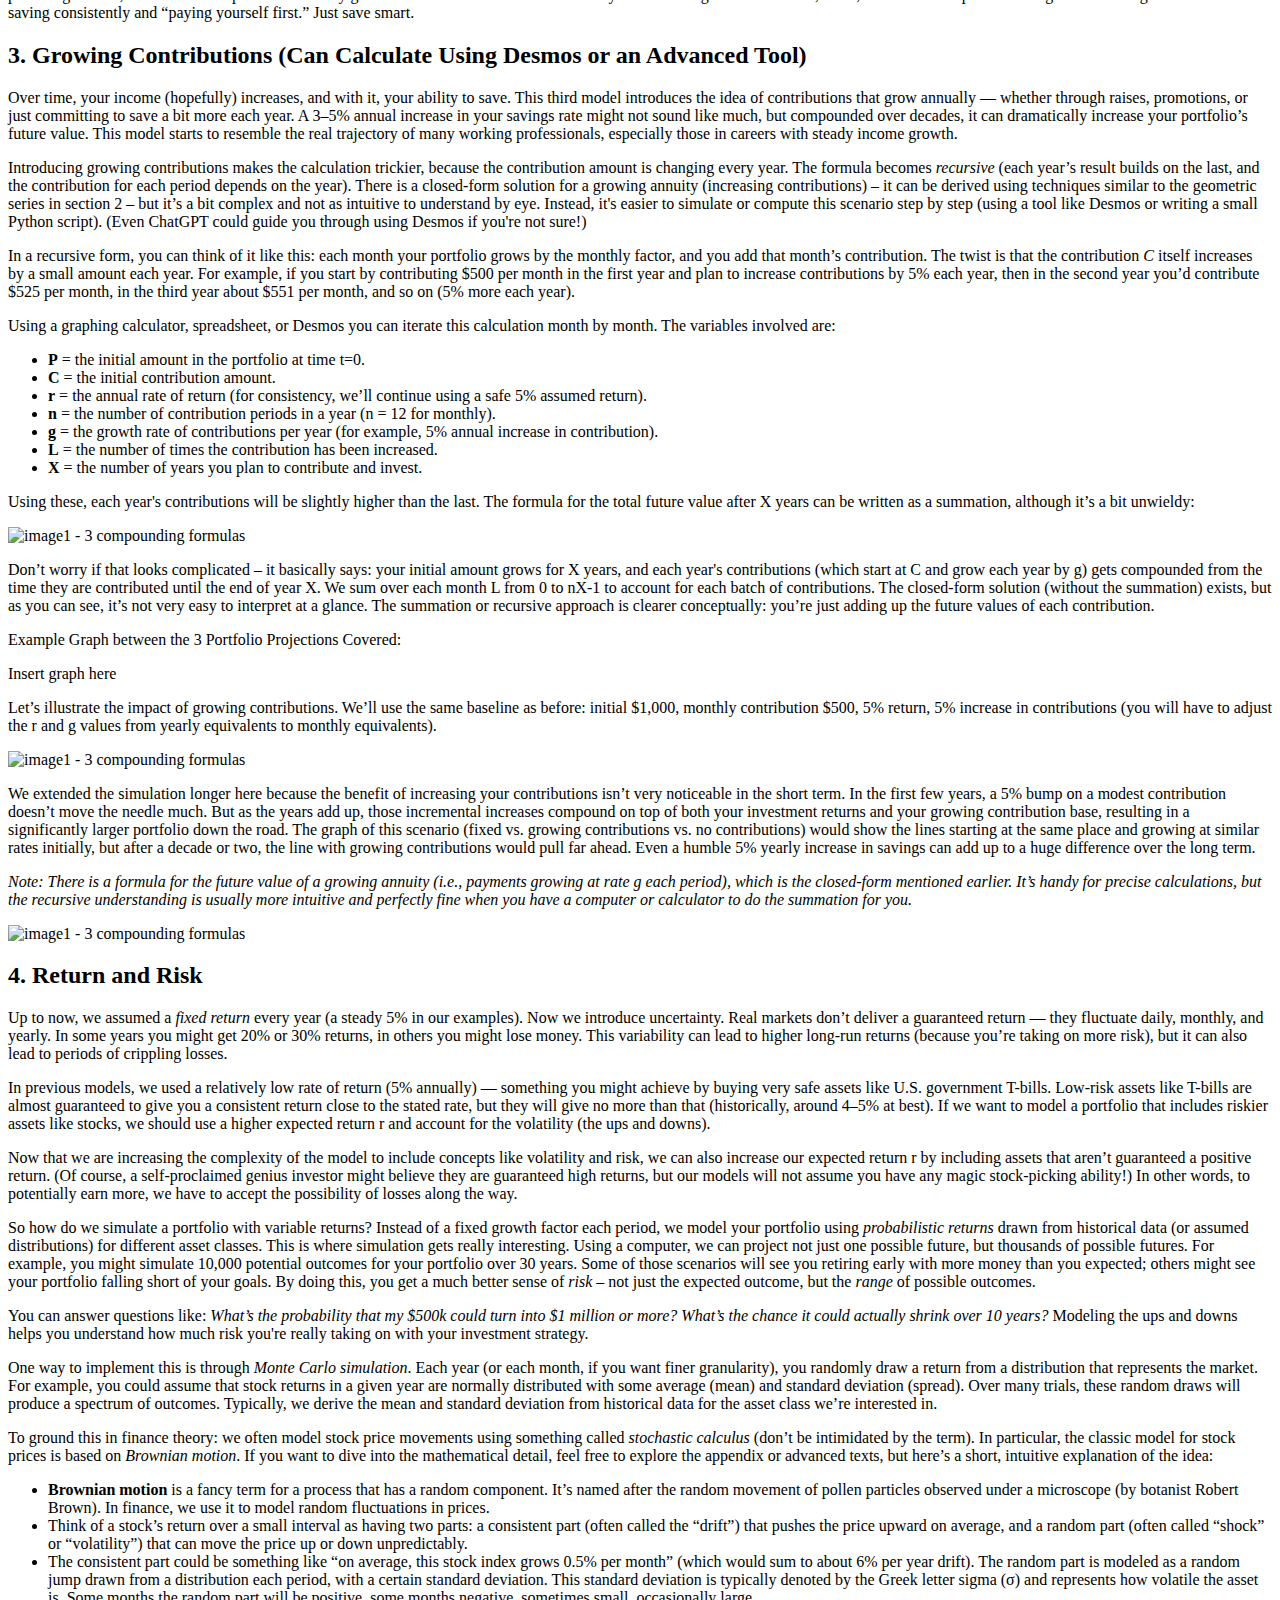
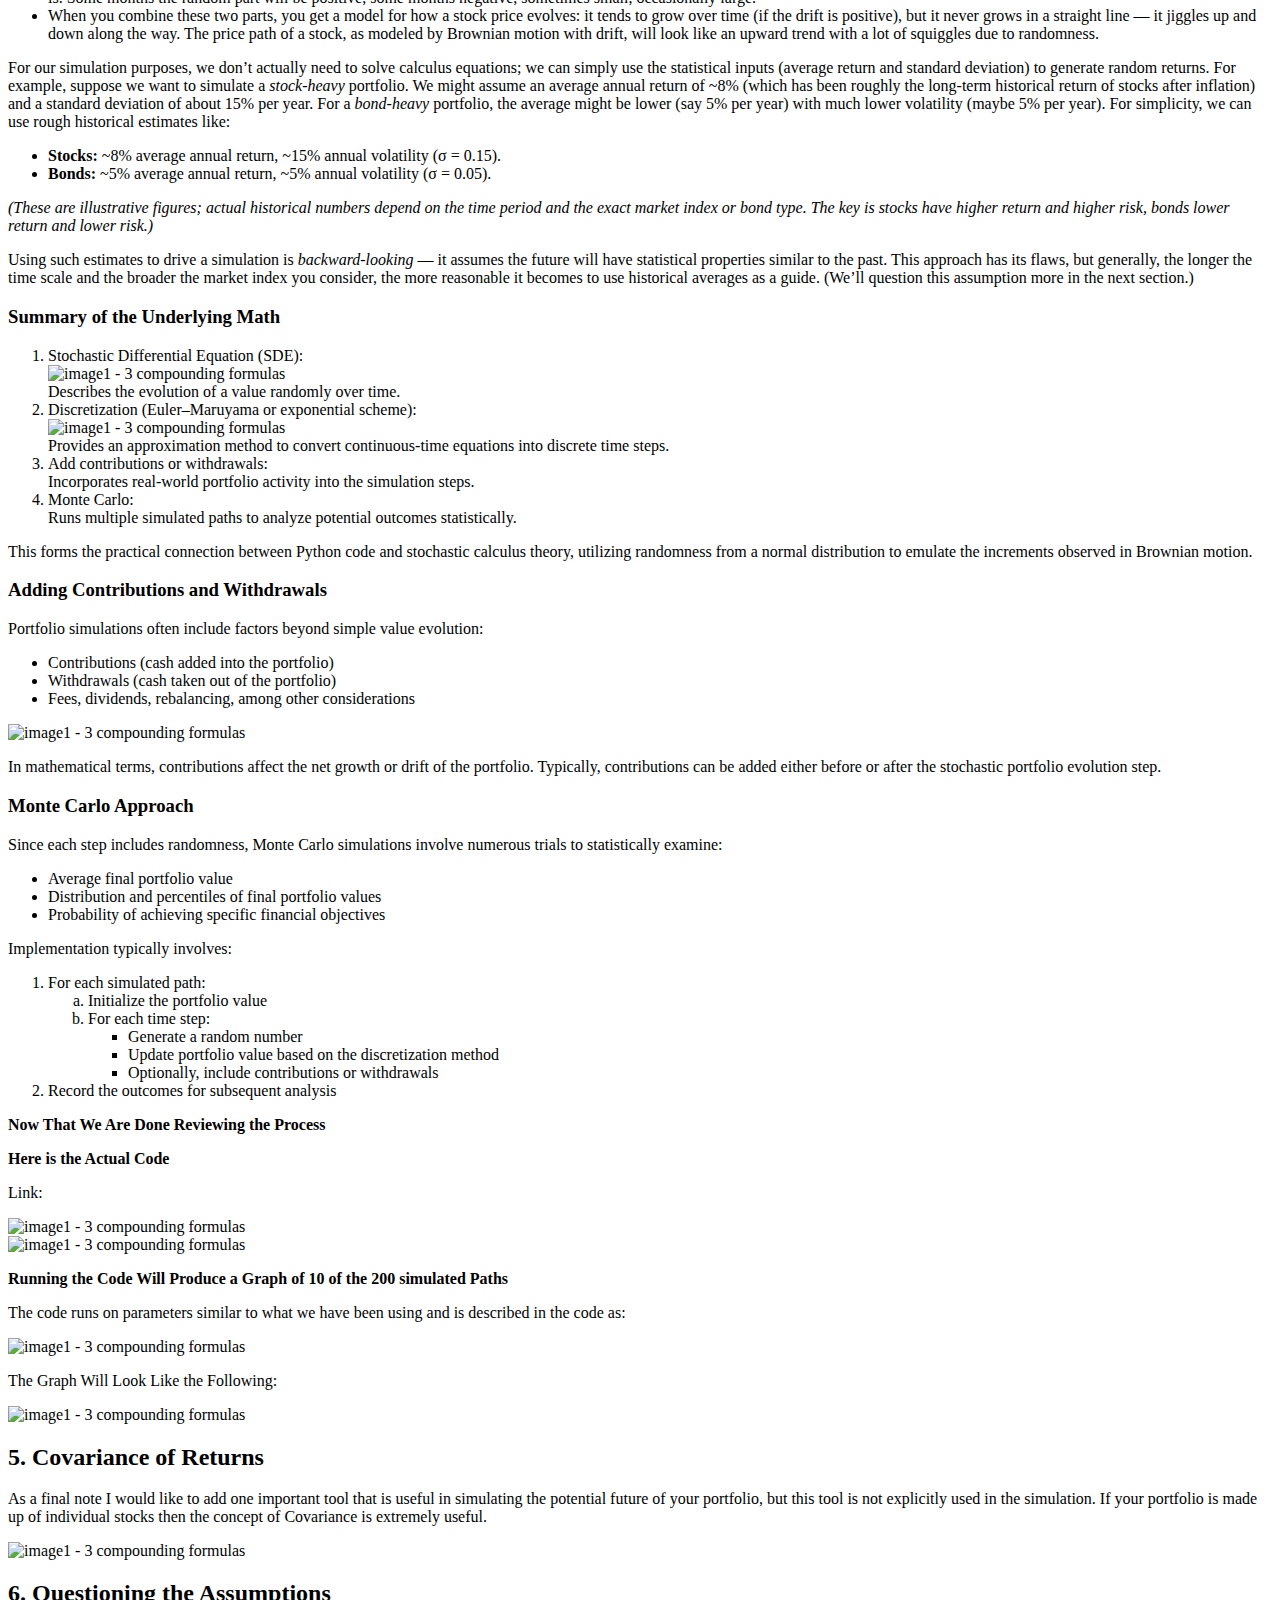
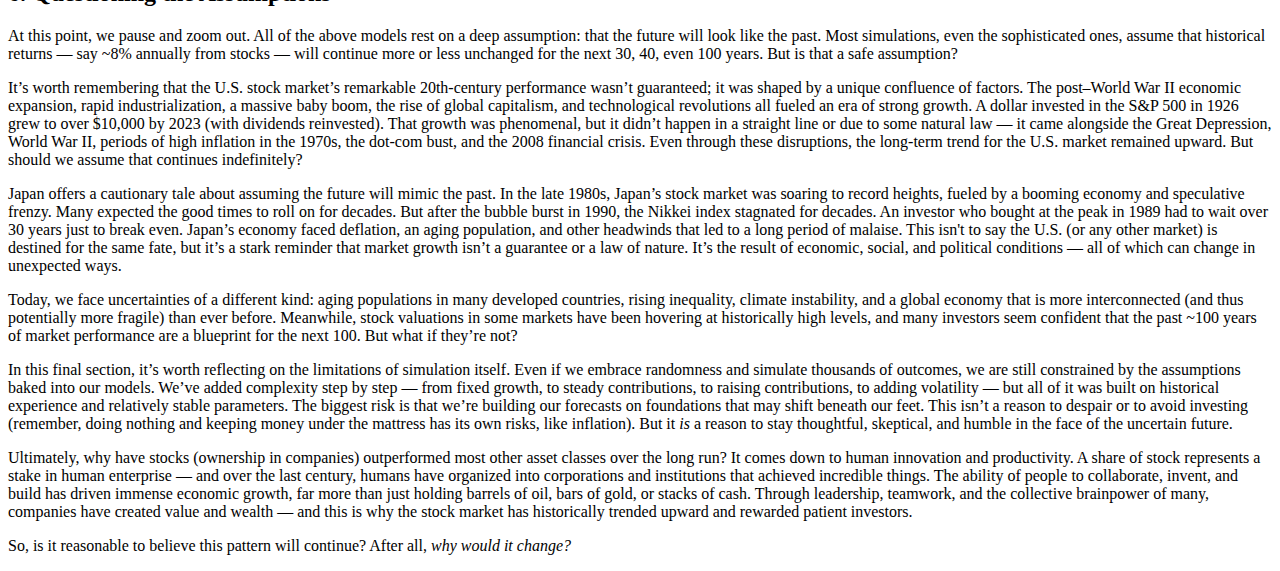
==== commit 7f970450: "Update finance-post1.html" ====
--- a/posts/finance-post1.html
+++ b/posts/finance-post1.html
@@ -38,15 +38,15 @@
 
   <p>Where:</p>
   <ul>
-    <li><strong>P</strong> is the principal, i.e. the value at the start (at time zero, t=0).</li>
+    <li><strong>P</strong> is the principal, i.e. the value at the start (at time zero, x=0).</li>
     <li><strong>r</strong> is the annual rate of return (as a decimal).</li>
     <li><strong>N</strong> is the number of compounding periods per year (for example, N = 12 for monthly compounding, N = 1 for annual compounding).</li>
     <li><strong>X</strong> is the number of years the money is invested.</li>
   </ul>
 
-  <p>The term \\((1 + r/N)\\) represents the growth factor in one compounding period, and the exponent \\(N \\cdot X\\) is the total number of compounding periods over X years. This equation gives the future value after X years of compounding at rate r.</p>
-
-  <p>If you use yearly compounding instead of monthly (i.e. N = 1), the formula simplifies to \\( \\text{Future Value} = P (1 + r)^X \\). On the other hand, for continuous compounding (compounding happening infinitely often in theory), you would use a slightly different formula: \\( \\text{Future Value} = P e^{r X} \\).</p>
+  <p>The term (1 + r/N) represents the growth factor in one compounding period, and the exponent (n x) is the total number of compounding periods over x years. This equation gives the future value after x years of compounding at rate r.</p>
+
+  <p>If you use yearly compounding instead of monthly (i.e. n = 1), the formula simplifies to ( Future Value = P (1 + r)^X ). On the other hand, for continuous compounding (compounding happening infinitely often in theory), you would use a slightly different formula: ( Future Value = P e^{r x} ).</p>
 
   <p><strong>Note:</strong> The rate of return r in these formulas must be consistent with the compounding method. In other words, you can’t use the same r for both a discrete formula and the continuous formula and expect the same result. For example, a 5% annual rate compounded continuously is not the same as a 5% annual rate compounded yearly. Always convert the rate appropriately if you switch between yearly, monthly, or continuous compounding. In the next section we will describe how to convert r between the 3 different types of compounding.</p>
 
@@ -60,9 +60,9 @@
 
   <p>To incorporate regular contributions into the growth formula, we need to account for new money added each compounding period. Once again, let’s assume monthly compounding (12 periods per year) since most people contribute on a close-to-monthly schedule. The interest rate must be adjusted to a per-month rate. If you have an annual interest rate r, the equivalent monthly rate r<sub>monthly</sub> can be found by solving:</p>
 
-  <p><strong>Return Rate Conversion:</strong> \\( (1 + r_{\\text{annual}}) = (1 + r_{\\text{monthly}})^{12} \\)</p>
-
-  <p>For instance, if the annual rate is 5% (0.05), then the monthly rate r<sub>monthly</sub> is \\( 1.05^{1/12} - 1 \\) (approximately 0.0041, or 0.41% per month).</p>
+  <p><strong>Return Rate Conversion:</strong> ( 1 + r_annual = 1 + r_monthly^12 )</p>
+
+  <p>For instance, if the annual rate is 5% (0.05), then the monthly rate r_monthly is ( 1.05^{1/12} - 1 ) (approximately 0.0041, or 0.41% per month).</p>
 
   <p>Now, the formula for the future value with regular monthly contributions (amount <em>C</em> each month) over <em>X</em> years is:</p>
   <div class="graph-placeholder">
@@ -71,8 +71,8 @@
 
   <p>Let’s break down this formula:</p>
   <ul>
-    <li>The first term \\( P\\left(1 + \\frac{r}{12}\\right)^{12X} \\) is the growth of your initial principal (P) over X years at the monthly-compounded rate.</li>
-    <li>The second term \\( C \\frac{\\left(1 + \\frac{r}{12}\\right)^{12X} - 1}{r/12} \\) represents the accumulated effect of making regular contributions C each month. This is a geometric series: each contribution earns interest for the remaining months in the investment horizon. The formula in brackets is the sum of that geometric series, which calculates how much all those contributions will amount to after X years.</li>
+    <li>The first term is the growth of your initial principal (P) over X years at the monthly-compounded rate.</li>
+    <li>The second term represents the accumulated effect of making regular contributions C each month. This is a geometric series: each contribution earns interest for the remaining months in the investment horizon. The formula in brackets is the sum of that geometric series, which calculates how much all those contributions will amount to after X years.</li>
   </ul>
 
   <p>If the formula looks intimidating, the key point to remember is that each monthly deposit grows from the time it is deposited until the end of the period. The earliest contributions have the longest to compound, and the later contributions have less time to grow. The geometric series formula above is just a convenient way to calculate the total result of all those contributions and the interest they earn.</p>
@@ -115,7 +115,6 @@
   <div class="graph-placeholder">
     <img src="https://raw.githubusercontent.com/He11oPeter/SamuelsBadMath/main/images/Finance-post1-image5.png" alt="image1 - 3 compounding formulas" />
   </div>
-  <p>$$ \\text{Future Value} = P \\left(1+\\frac{r}{n}\\right)^{nX} + \\sum_{i=0}^{X-1} C (1+g)^i \\frac{\\left(1+\\frac{r}{n}\\right)^{n} - 1}{r/n} \\left(1+\\frac{r}{n}\\right)^{n(X-1-i)}. $$</p>
 
   <p>Don’t worry if that looks complicated – it basically says: your initial amount grows for X years, and each year's contributions (which start at C and grow each year by g) gets compounded from the time they are contributed until the end of year X. We sum over each month L from 0 to nX-1 to account for each batch of contributions. The closed-form solution (without the summation) exists, but as you can see, it’s not very easy to interpret at a glance. The summation or recursive approach is clearer conceptually: you’re just adding up the future values of each contribution.</p>
 
@@ -244,18 +243,18 @@
   <p><strong>Running the Code Will Produce a Graph of 10 of the 200 simulated Paths</strong></p>
   <p>The code runs on parameters similar to what we have been using and is described in the code as:</p>
   <div class="graph-placeholder">
+    <img src="https://raw.githubusercontent.com/He11oPeter/SamuelsBadMath/main/images/Finance-post1-image15.png" alt="image1 - 3 compounding formulas" />
+  </div>
+  <p class="graph-caption">The Graph Will Look Like the Following:</p>
+  <div class="graph-placeholder">
     <img src="https://raw.githubusercontent.com/He11oPeter/SamuelsBadMath/main/images/Finance-post1-image13.png" alt="image1 - 3 compounding formulas" />
   </div>
-  <p class="graph-caption">The Graph Will Look Like the Following:</p>
+
+  <h2>5. Covariance of Returns</h2>
+
+  <p>As a final note I would like to add one important tool that is useful in simulating the potential future of your portfolio, but this tool is not explicitly used in the simulation. If your portfolio is made up of individual stocks then the concept of Covariance is extremely useful.</p>
   <div class="graph-placeholder">
     <img src="https://raw.githubusercontent.com/He11oPeter/SamuelsBadMath/main/images/Finance-post1-image14.png" alt="image1 - 3 compounding formulas" />
-  </div>
-
-  <h2>5. Covariance of Returns</h2>
-
-  <p>As a final note I would like to add one important tool that is useful in simulating the potential future of your portfolio, but this tool is not explicitly used in the simulation. If your portfolio is made up of individual stocks then the concept of Covariance is extremely useful.</p>
-  <div class="graph-placeholder">
-    <img src="https://raw.githubusercontent.com/He11oPeter/SamuelsBadMath/main/images/Finance-post1-image15.png" alt="image1 - 3 compounding formulas" />
   </div>
   <h2>6. Questioning the Assumptions</h2>
 
